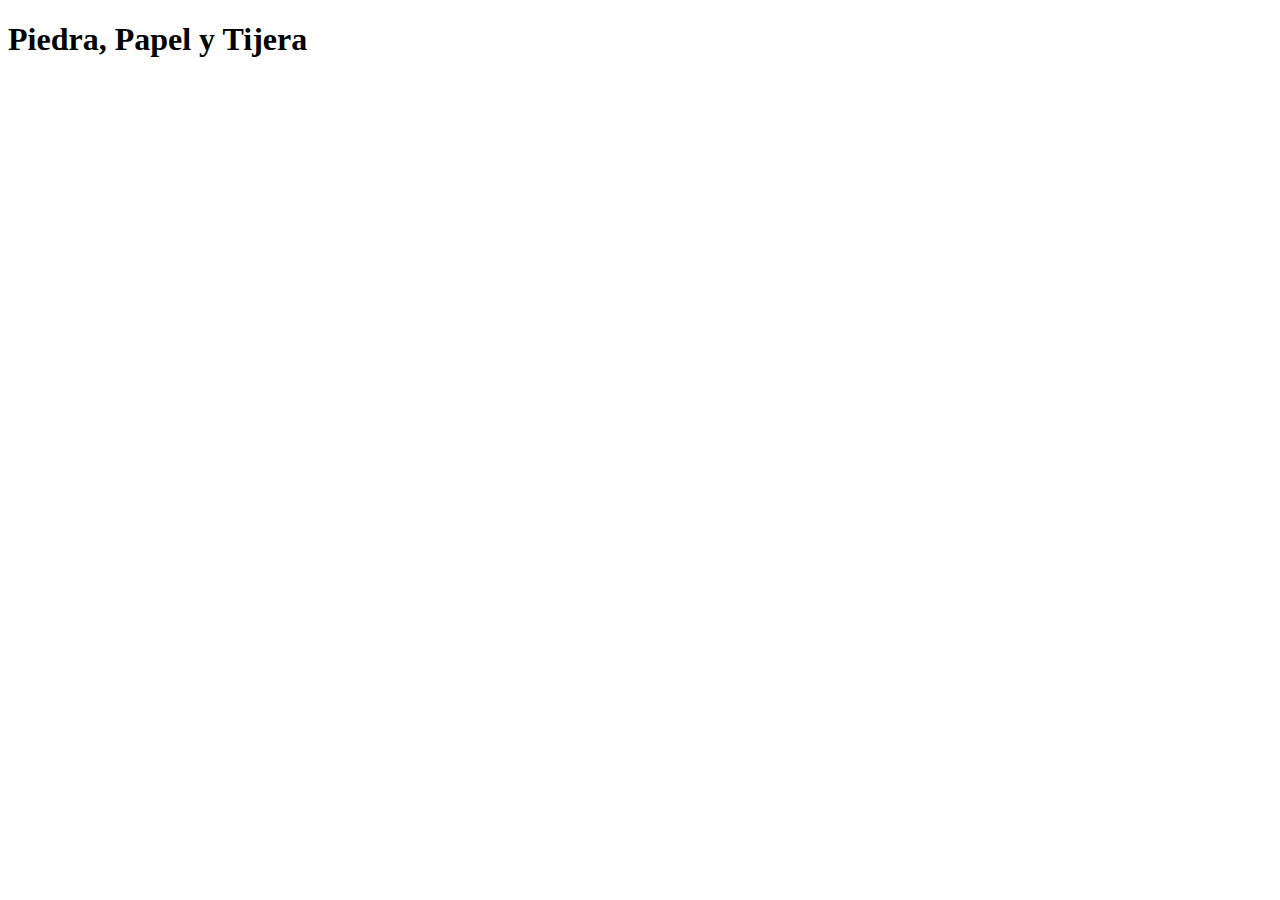
==== Practicas/piedrapapeltijera.html @ 22280c36 "Agregando carpetas Practicas" ====
<!DOCTYPE html>
<html lang="en">
<head>
    <meta charset="UTF-8">
    <meta name="viewport" content="width=device-width, initial-scale=1.0">
    <title>Piedra, papel y tijera</title>
    <script src="codigo.js"></script>
</head>
<body>
    <h1>Piedra, Papel y Tijera</h1>
</body>
</html>
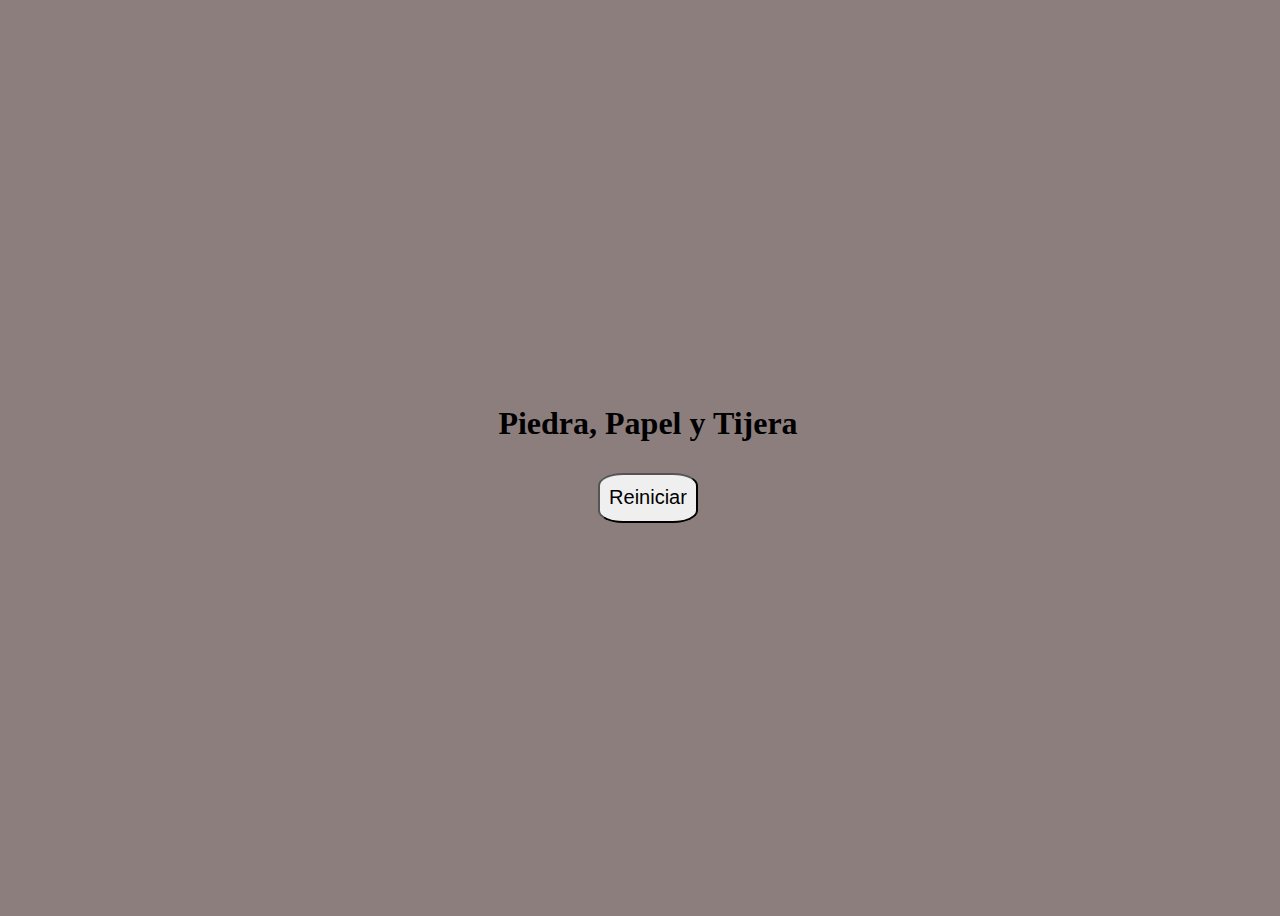
==== commit fa54b7ed: "practicas" ====
--- a/Practicas/piedrapapeltijera.html
+++ b/Practicas/piedrapapeltijera.html
@@ -1,12 +1,17 @@
 <!DOCTYPE html>
-<html lang="en">
+<html lang="es">
 <head>
     <meta charset="UTF-8">
     <meta name="viewport" content="width=device-width, initial-scale=1.0">
     <title>Piedra, papel y tijera</title>
     <script src="codigo.js"></script>
+    <link rel="stylesheet" href="style.css">
 </head>
 <body>
-    <h1>Piedra, Papel y Tijera</h1>
+    <div>
+       <h1>Piedra, Papel y Tijera</h1>
+       <button id="reiniciar" onclick="reiniciar()" >Reiniciar</button>
+    </div>
+   
 </body>
-</html>+</html>
--- a/Practicas/style.css
+++ b/Practicas/style.css
@@ -0,0 +1,25 @@
+body{
+    height: 100vh;
+    width: 100vw;
+    display: flex;
+    justify-content: center;
+    align-items: center;
+    background-color: #8d7e7e;
+}
+
+div{
+    height: 400px;
+    width: 400px;
+    display: flex;
+    justify-content: center;
+    align-items: center;
+    flex-direction: column;
+}
+
+button{
+    height: 50px;
+    width: 100px;
+    font-size: 20px;
+    margin: 10px;
+    border-radius: 25%;
+}